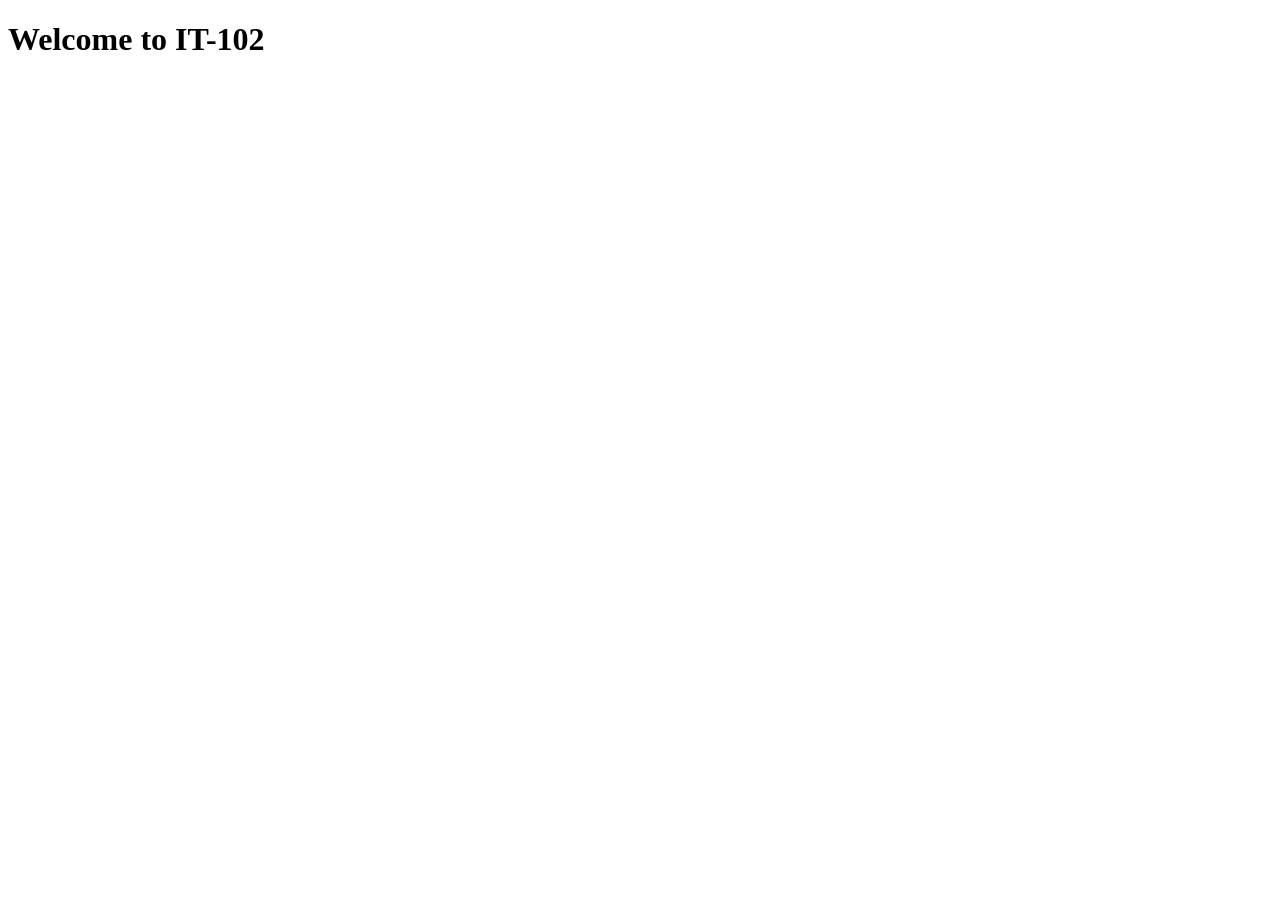
==== index.html @ 8d5a275c "Add first HTML page" ====
<!doctype html>
<html lang="en">
<head>
  <meta charset="utf-8">
  <meta name="viewport" content="width=device-width, initial-scale=1">
  <title>IT-102 GitHub Test</title>
</head>
<body>
  <h1>Welcome to IT-102</h1>
</body>
</html>
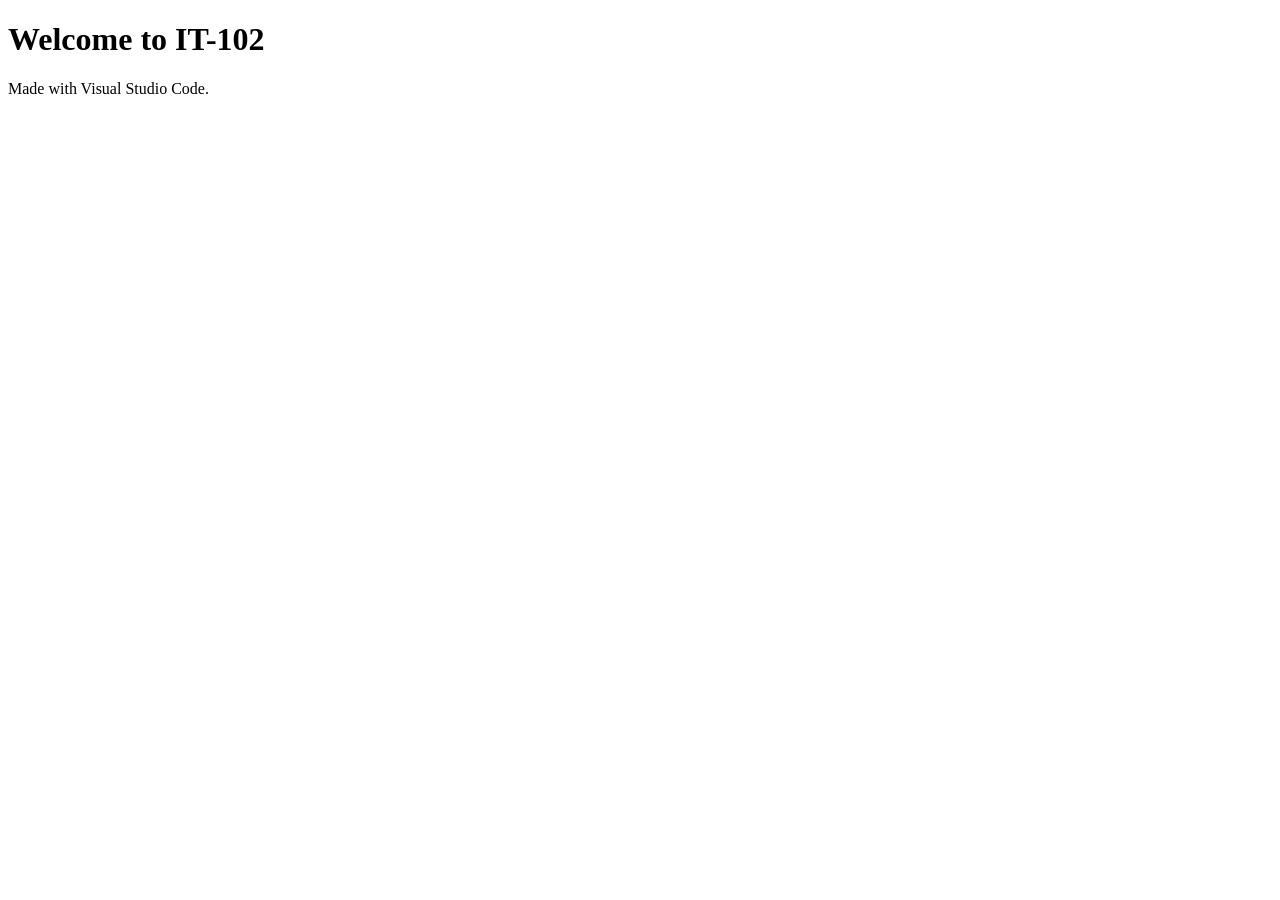
==== commit 82abae32: "Complete HTML headings and paragraphs assignment" ====
--- a/index.html
+++ b/index.html
@@ -1,11 +1,12 @@
 <!doctype html>
 <html lang="en">
-<head>
-  <meta charset="utf-8">
-  <meta name="viewport" content="width=device-width, initial-scale=1">
-  <title>IT-102 GitHub Test</title>
-</head>
-<body>
-  <h1>Welcome to IT-102</h1>
-</body>
+  <head>
+    <meta charset="utf-8">
+    <meta name="viewport" content="width=device-width, initial-scale=1">
+    <title>IT-102 GitHub Test</title>
+  </head>
+  <body>
+    <h1>Welcome to IT-102</h1>
+    <p>Made with Visual Studio Code.</p>
+  </body>
 </html>
